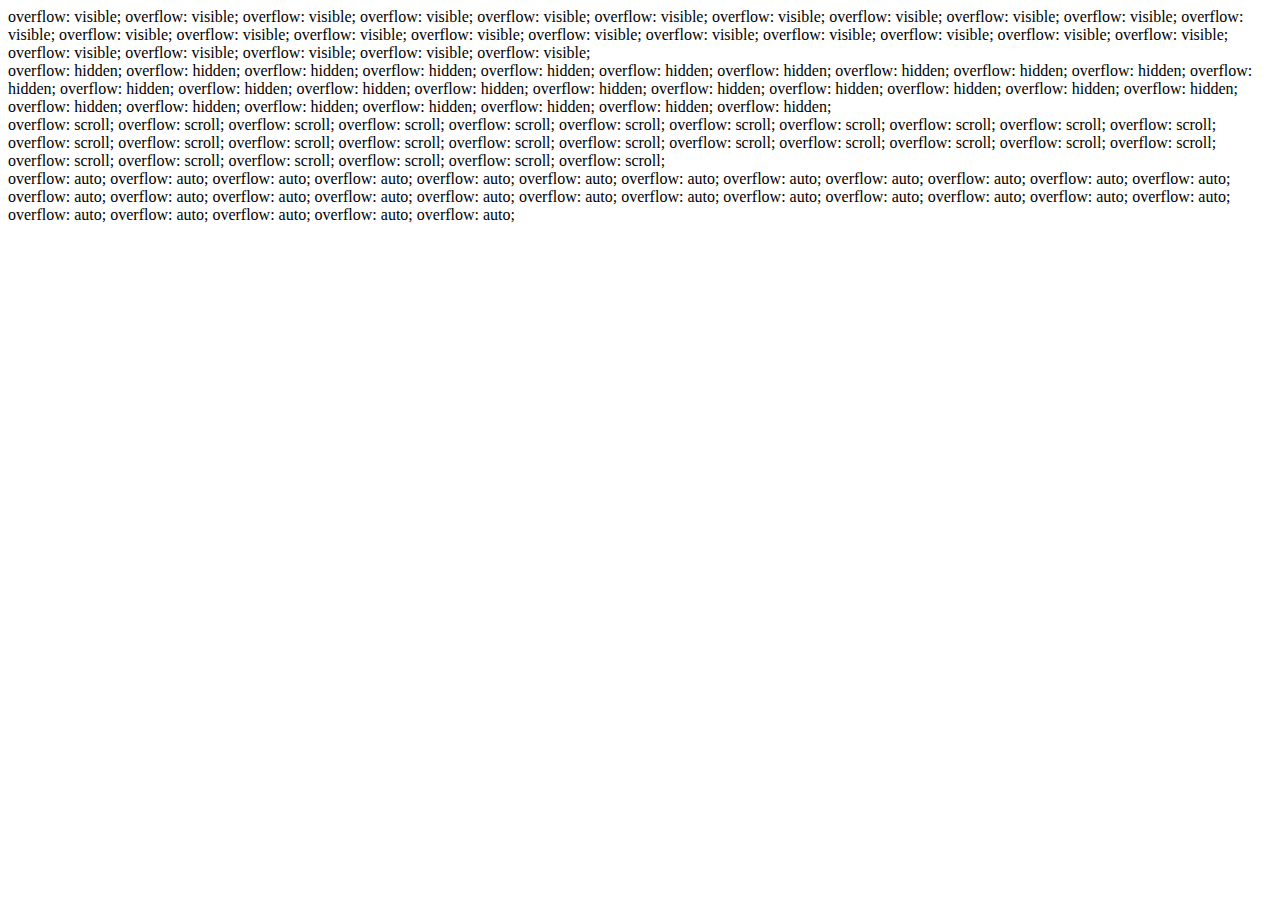
==== 13-overflow/index.html @ c02b54ae "rozpoczęcie projektu dzień trzeci" ====
<!DOCTYPE html>
<html lang="en">

<head>
  <meta charset="UTF-8">
  <title>Przepełnienie elementu</title>
  <link rel="stylesheet" href="css/style.css">
</head>

<body>
   
    <div id="visible" class="box">
        overflow: visible; overflow: visible; overflow: visible; overflow: visible; overflow: visible; overflow: visible; overflow: visible; overflow: visible; overflow: visible; overflow: visible; overflow: visible; overflow: visible; overflow: visible; overflow: visible; overflow: visible; overflow: visible; overflow: visible; overflow: visible; overflow: visible; overflow: visible; overflow: visible; overflow: visible; overflow: visible; overflow: visible; overflow: visible; overflow: visible; 
    </div>
    
    <div id="hidden" class="box">
        overflow: hidden; overflow: hidden; overflow: hidden; overflow: hidden; overflow: hidden; overflow: hidden; overflow: hidden; overflow: hidden; overflow: hidden; overflow: hidden; overflow: hidden; overflow: hidden; overflow: hidden; overflow: hidden; overflow: hidden; overflow: hidden; overflow: hidden; overflow: hidden; overflow: hidden; overflow: hidden; overflow: hidden; overflow: hidden; overflow: hidden; overflow: hidden; overflow: hidden; overflow: hidden; overflow: hidden; overflow: hidden;  
    </div>
    
    <div id="scroll" class="box">
        overflow: scroll; overflow: scroll; overflow: scroll; overflow: scroll; overflow: scroll; overflow: scroll; overflow: scroll; overflow: scroll; overflow: scroll; overflow: scroll; overflow: scroll; overflow: scroll; overflow: scroll; overflow: scroll; overflow: scroll; overflow: scroll; overflow: scroll; overflow: scroll; overflow: scroll; overflow: scroll; overflow: scroll; overflow: scroll; overflow: scroll; overflow: scroll; overflow: scroll; overflow: scroll; overflow: scroll; overflow: scroll;  
    </div>
    
    <div id="auto" class="box">
        overflow: auto; overflow: auto; overflow: auto; overflow: auto; overflow: auto; overflow: auto; overflow: auto; overflow: auto; overflow: auto; overflow: auto; overflow: auto; overflow: auto; overflow: auto; overflow: auto; overflow: auto; overflow: auto; overflow: auto; overflow: auto; overflow: auto; overflow: auto; overflow: auto; overflow: auto; overflow: auto; overflow: auto; overflow: auto; overflow: auto; overflow: auto; overflow: auto; overflow: auto;  
    </div>                            
   
</body>

</html>
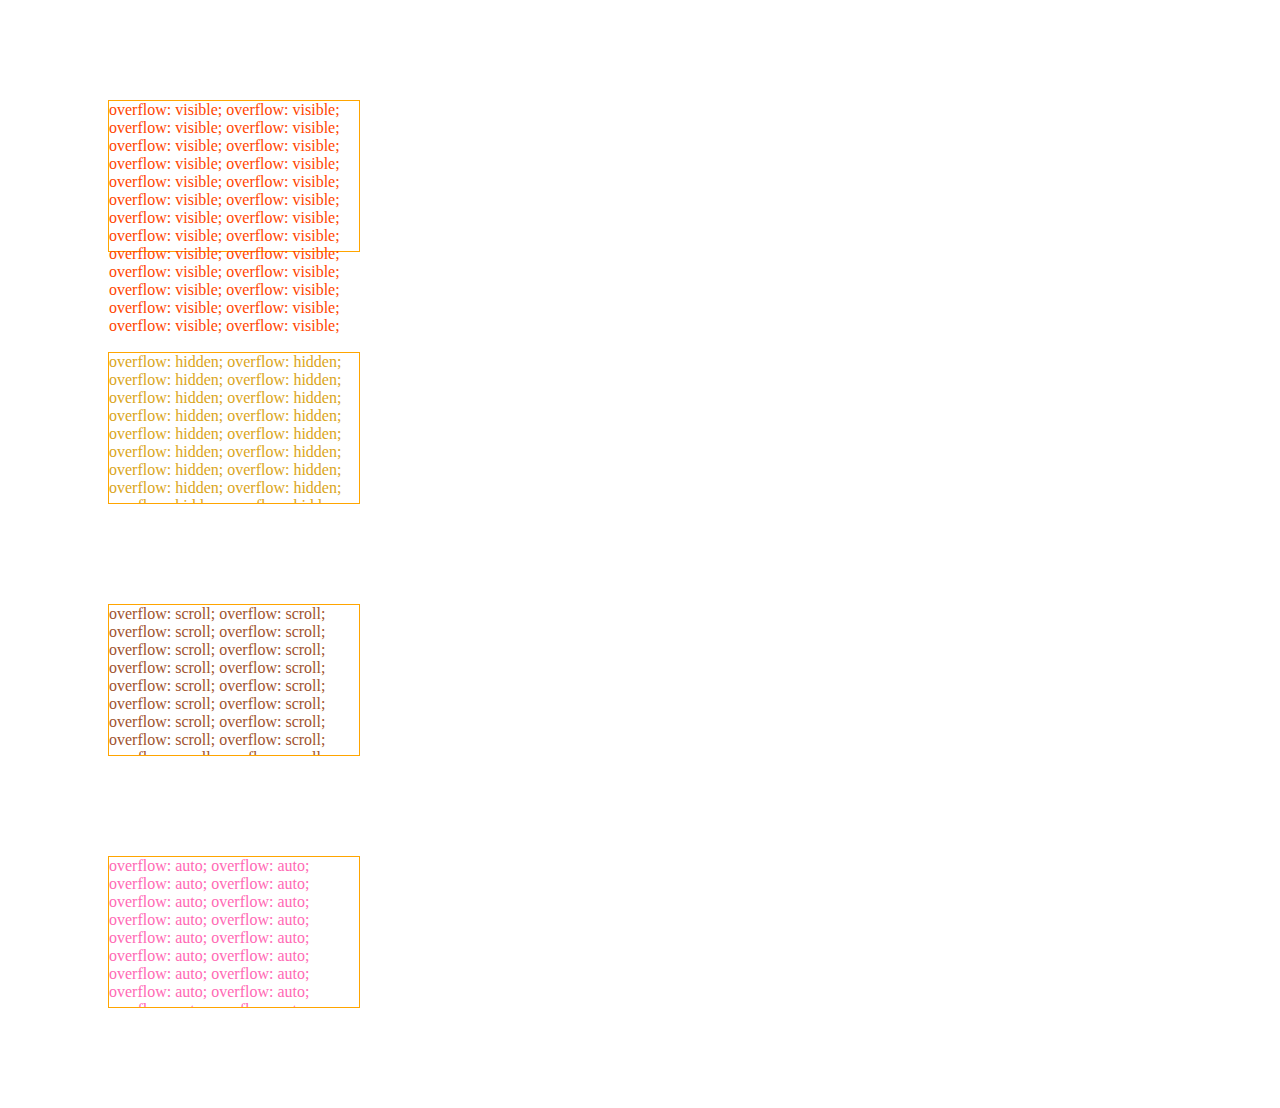
==== commit b7aa63a6: "koniec 13" ====
--- a/13-overflow/index.html
+++ b/13-overflow/index.html
@@ -14,7 +14,7 @@
     </div>
     
     <div id="hidden" class="box">
-        overflow: hidden; overflow: hidden; overflow: hidden; overflow: hidden; overflow: hidden; overflow: hidden; overflow: hidden; overflow: hidden; overflow: hidden; overflow: hidden; overflow: hidden; overflow: hidden; overflow: hidden; overflow: hidden; overflow: hidden; overflow: hidden; overflow: hidden; overflow: hidden; overflow: hidden; overflow: hidden; overflow: hidden; overflow: hidden; overflow: hidden; overflow: hidden; overflow: hidden; overflow: hidden; overflow: hidden; overflow: hidden;  
+        overflow: hidden; overflow: hidden; overflow: hidden; overflow: hidden; overflow: hidden; overflow: hidden; overflow: hidden; overflow: hidden; overflow: hidden; overflow: hidden; overflow: hidden; overflow: hidden; overflow: hidden; overflow: hidden; overflow: hidden; overflow: hidden; overflow: hidden; overflow: hidden; overflow: hidden; overflow: hidden; overflow: hidden; overflow: hidden; overflow: hidden; overflow: hidden; overflow: hidden; overflow: hidden; overflow: hidden; overflow: hidden; 
     </div>
     
     <div id="scroll" class="box">
--- a/13-overflow/css/style.css
+++ b/13-overflow/css/style.css
@@ -0,0 +1,22 @@
+.box {
+    width: 250px;
+    height: 150px;
+    border:orange 1px solid;
+    margin: 100px;
+}
+#visible {
+    overflow: visible;
+    color: orangered;
+}
+#hidden {
+    overflow: hidden;
+    color: goldenrod;
+}
+#scroll {
+    overflow: scroll;
+    color: sienna;
+}
+#auto {
+    overflow: auto;
+    color: hotpink;
+}